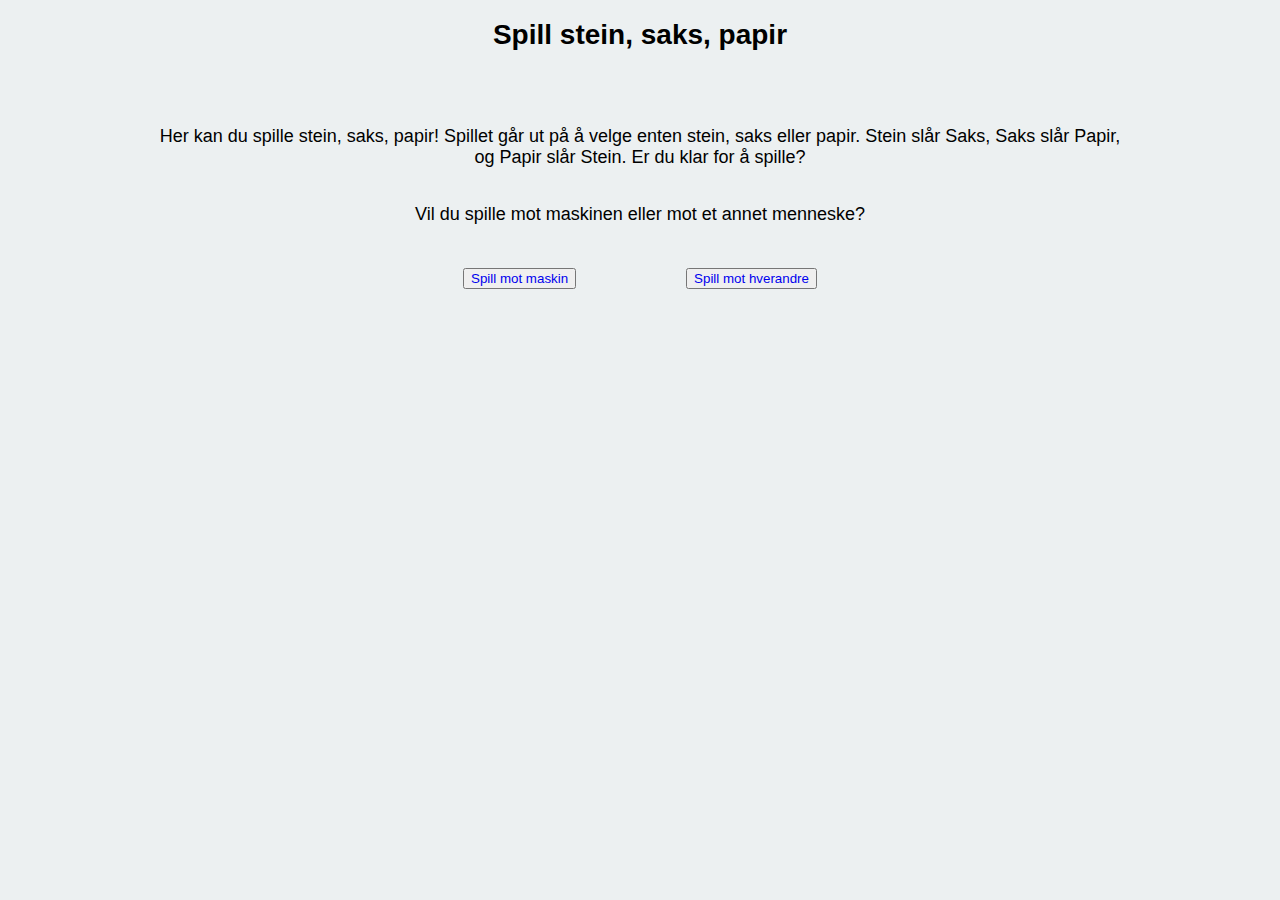
==== index.html @ ee7d7c6c "added files via upload" ====
<!DOCTYPE html>
<html lang="no">
<head>
	<meta charset="utf-8">

	<title>Stein, saks, papir</title>

	<link rel="stylesheet" href="css/stilark_index.css">

</head>
<body>

	<center><h1>Spill stein, saks, papir</h1></center>

<div class="innpakning">

	<center><p> Her kan du spille stein, saks, papir! Spillet går ut på å velge enten stein, saks eller papir. Stein slår Saks, Saks slår Papir, og Papir slår Stein. Er du klar for å spille? </p></center>

	<br>

	<center><p>Vil du spille mot maskinen eller mot et annet menneske?</p></center>

	<br>

	<center>
	<button id="maskinBtn"><a href="spill_maskin.html">Spill mot maskin</a></button>
	<button id="menneskeBtn"><a href="spill_menneske.html">Spill mot hverandre</a></button>
	</center>

</div>


</body>
</html>
---- css/stilark_index.css ----
body {
	font-family: "Century Gothic", arial, sans-serif;
	background-color: #ecf0f1;
}


#menneskeBtn {
	margin-left: 110px;
}

.innpakning {
	width: 980px;
	margin: 75px auto;
	font-size: 0;
}

p {
	font-size: 18px;
}

button {
	margin: 25px auto;
	cursor: pointer;
}

a {
	text-decoration: none;
}

h1 {
	font-size: 28px;
}
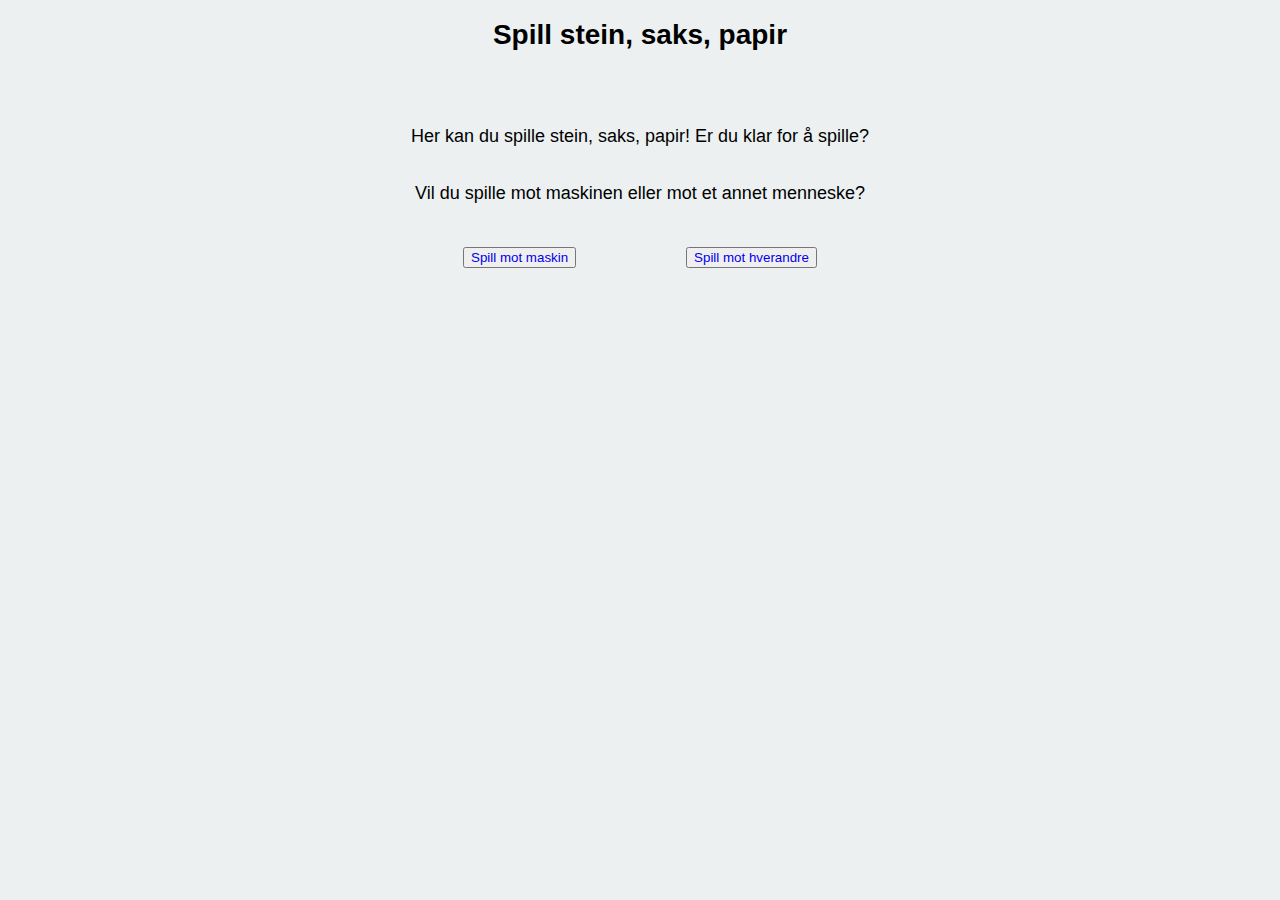
==== commit 6b77ab86: "updated files" ====
--- a/index.html
+++ b/index.html
@@ -2,9 +2,7 @@
 <html lang="no">
 <head>
 	<meta charset="utf-8">
-
 	<title>Stein, saks, papir</title>
-
 	<link rel="stylesheet" href="css/stilark_index.css">
 
 </head>
@@ -12,22 +10,18 @@
 
 	<center><h1>Spill stein, saks, papir</h1></center>
 
-<div class="innpakning">
+	<div class="innpakning">
 
-	<center><p> Her kan du spille stein, saks, papir! Spillet går ut på å velge enten stein, saks eller papir. Stein slår Saks, Saks slår Papir, og Papir slår Stein. Er du klar for å spille? </p></center>
+		<center><p> Her kan du spille stein, saks, papir! Er du klar for å spille? </p></center>
+		<br>
+		<center><p>Vil du spille mot maskinen eller mot et annet menneske?</p></center>
+		<br>
+		<center>
+		<button id="maskinBtn"><a href="spill_maskin.html">Spill mot maskin</a></button>
+		<button id="menneskeBtn"><a href="spill_menneske.html">Spill mot hverandre</a></button>
+		</center>
 
-	<br>
-
-	<center><p>Vil du spille mot maskinen eller mot et annet menneske?</p></center>
-
-	<br>
-
-	<center>
-	<button id="maskinBtn"><a href="spill_maskin.html">Spill mot maskin</a></button>
-	<button id="menneskeBtn"><a href="spill_menneske.html">Spill mot hverandre</a></button>
-	</center>
-
-</div>
+	</div>
 
 
 </body>
